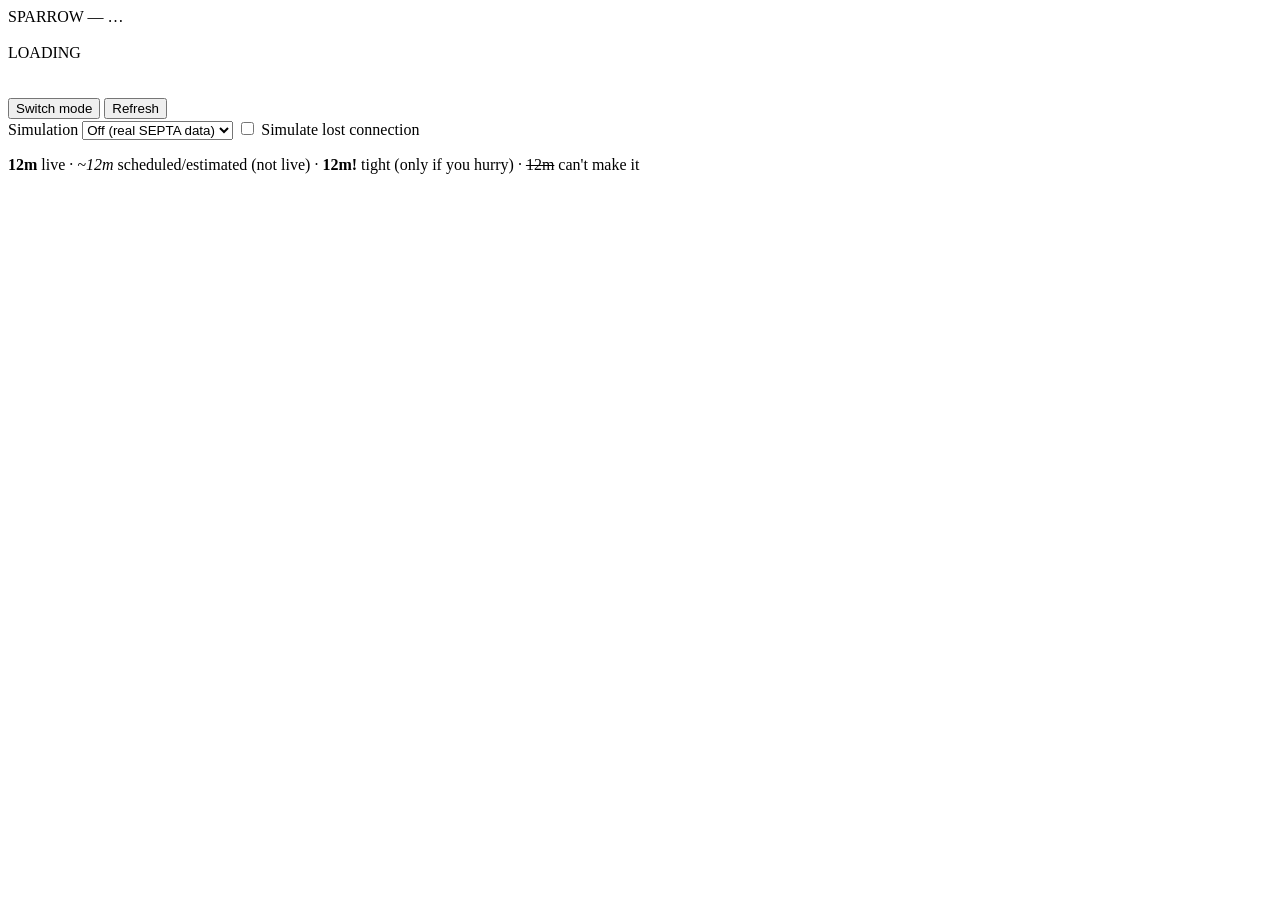
==== frontend/index.html @ bdb07334 "feat: add web device simulator Plain HTML/CSS/JS. Polls every 15 s, counts down locally every second" ====
<!doctype html>
<html lang="en">
<head>
  <meta charset="utf-8">
  <meta name="viewport" content="width=device-width, initial-scale=1, viewport-fit=cover">
  <meta name="theme-color" content="#000000">
  <title>Sparrow</title>
  <link rel="stylesheet" href="/static/style.css">
</head>
<body>
  <main class="stage">
    <section class="device" id="device" aria-live="polite">
      <div class="sim-banner" id="simBanner" hidden>SIMULATION · NOT REAL BUSES</div>

      <header class="topbar">
        <span class="brand">SPARROW</span>
        <span class="mode" id="modeLabel">—</span>
        <span class="badge" id="badge">…</span>
      </header>

      <div class="hero" id="hero">
        <div class="route" id="route">&nbsp;</div>
        <div class="action" id="action">LOADING</div>
        <div class="reason" id="reason">&nbsp;</div>
      </div>

      <div class="rows" id="rows"></div>

      <footer class="foot">
        <span id="updated">&nbsp;</span>
        <span id="conn"></span>
      </footer>
    </section>

    <div class="controls">
      <div class="buttons">
        <button type="button" id="modeBtn" class="hw">Switch mode</button>
        <button type="button" id="refreshBtn" class="hw">Refresh</button>
      </div>
      <label class="sim">
        Simulation
        <select id="simSelect">
          <option value="">Off (real SEPTA data)</option>
        </select>
      </label>
      <label class="sim"><input type="checkbox" id="netSim"> Simulate lost connection</label>
      <p class="legend">
        <b>12m</b> live · <i>~12m</i> scheduled/estimated (not live) ·
        <b>12m!</b> tight (only if you hurry) · <s>12m</s> can't make it
      </p>
    </div>
  </main>
  <script src="/static/app.js"></script>
</body>
</html>
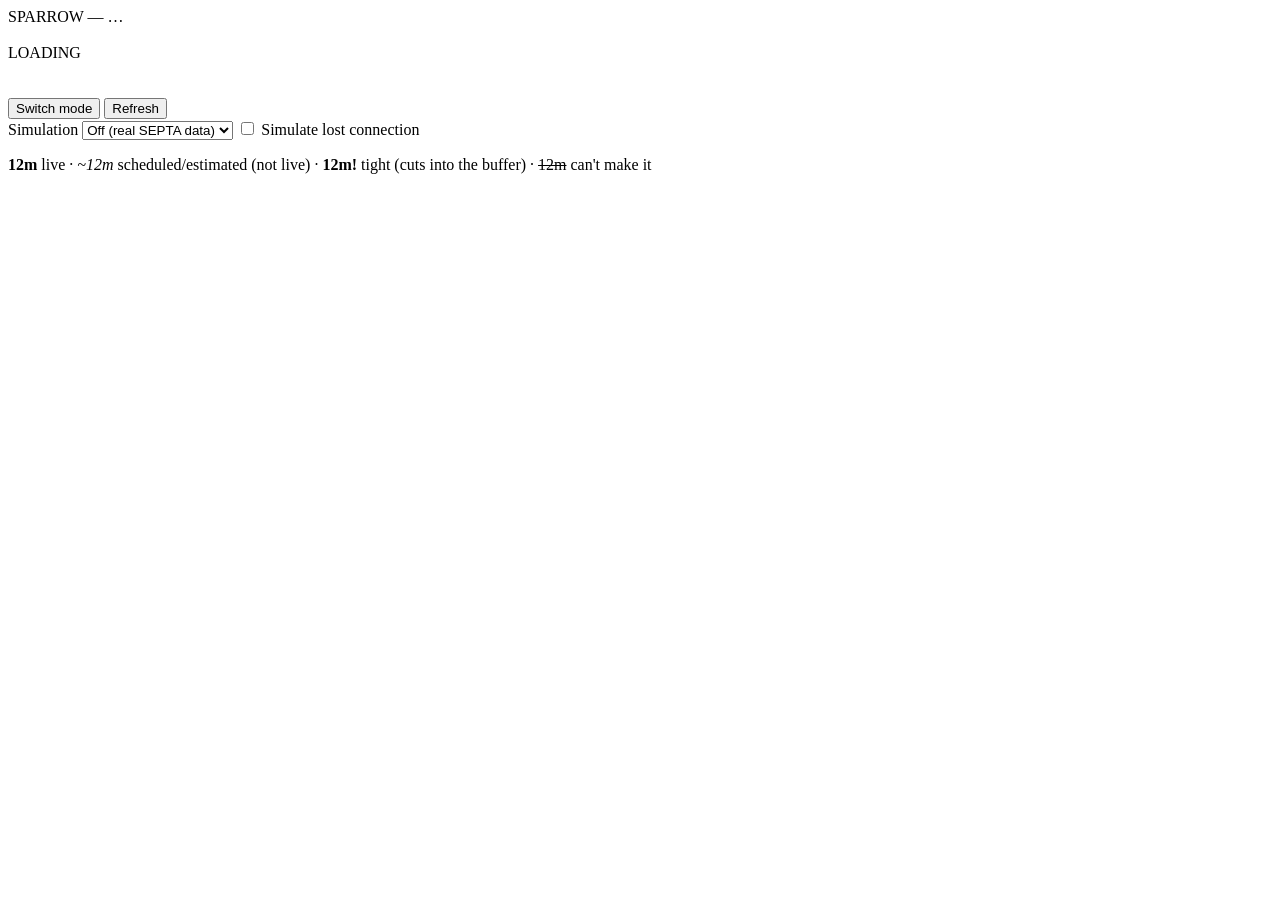
==== commit eab2a7ee: "feat: show tight connections and safer alternative in simulator" ====
--- a/frontend/index.html
+++ b/frontend/index.html
@@ -22,6 +22,7 @@
         <div class="route" id="route">&nbsp;</div>
         <div class="action" id="action">LOADING</div>
         <div class="reason" id="reason">&nbsp;</div>
+        <div class="alt" id="alt" hidden></div>
       </div>
 
       <div class="rows" id="rows"></div>
@@ -46,7 +47,7 @@
       <label class="sim"><input type="checkbox" id="netSim"> Simulate lost connection</label>
       <p class="legend">
         <b>12m</b> live · <i>~12m</i> scheduled/estimated (not live) ·
-        <b>12m!</b> tight (only if you hurry) · <s>12m</s> can't make it
+        <b>12m!</b> tight (cuts into the buffer) · <s>12m</s> can't make it
       </p>
     </div>
   </main>
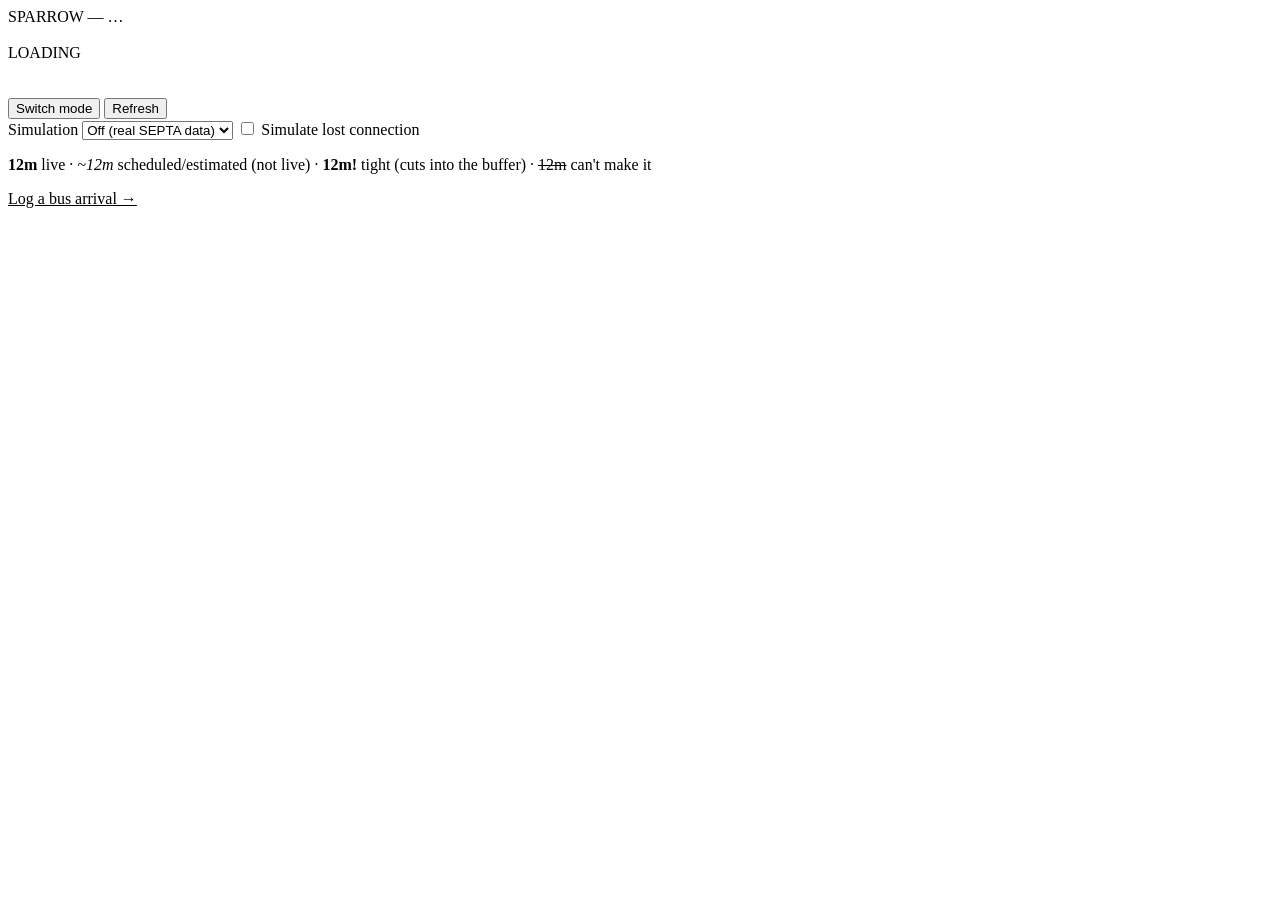
==== commit 974681b1: "feat: add manual arrival logging page, observation API and access token /observe records taps with t" ====
--- a/frontend/index.html
+++ b/frontend/index.html
@@ -49,6 +49,7 @@
         <b>12m</b> live · <i>~12m</i> scheduled/estimated (not live) ·
         <b>12m!</b> tight (cuts into the buffer) · <s>12m</s> can't make it
       </p>
+      <p class="legend"><a href="/observe" style="color:inherit">Log a bus arrival →</a></p>
     </div>
   </main>
   <script src="/static/app.js"></script>
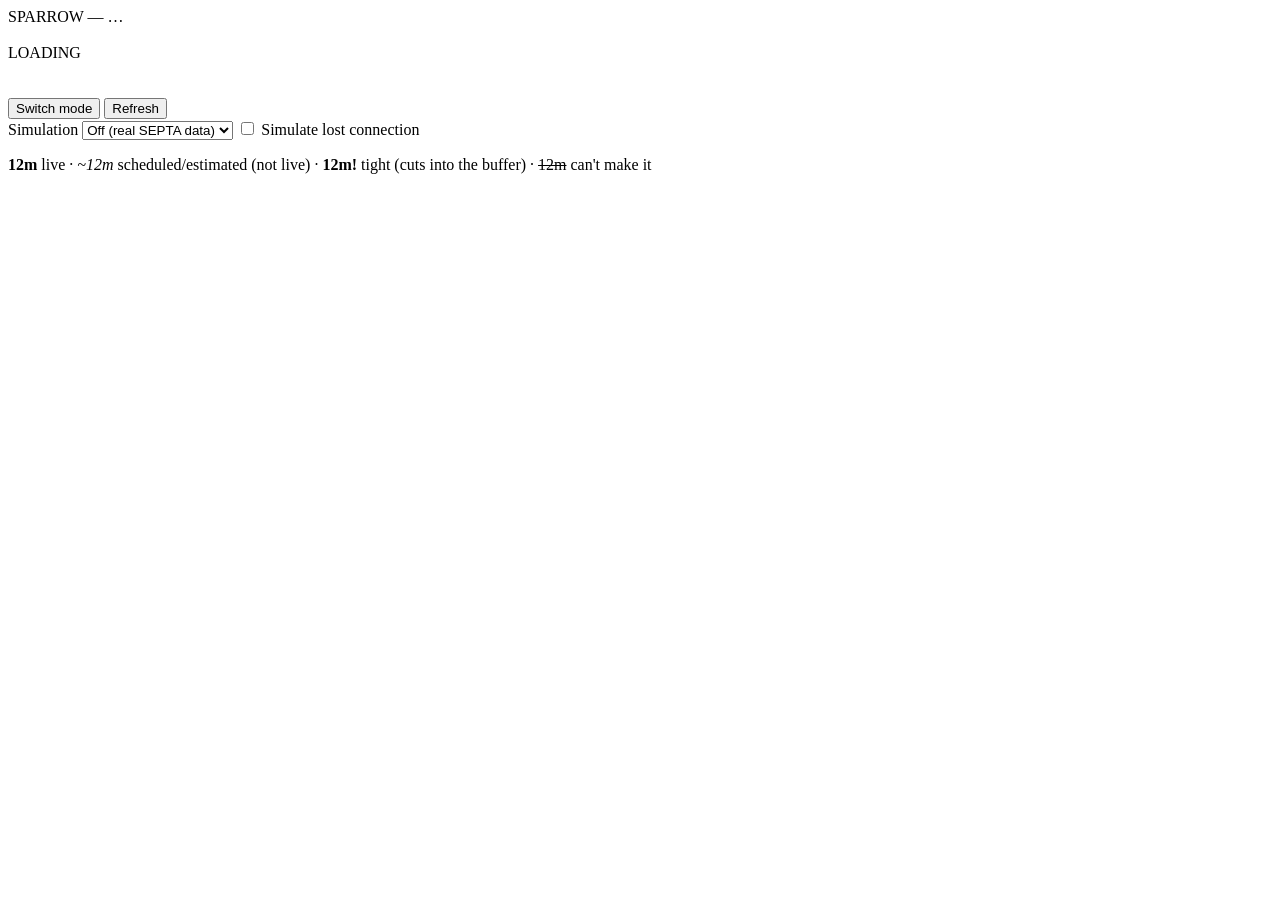
==== commit 4ebbb497: "Merge pull request #5 from hkle55/feat/tight-connections TIGHT CONNECTION recommendation state" ====
--- a/frontend/index.html
+++ b/frontend/index.html
@@ -49,7 +49,6 @@
         <b>12m</b> live · <i>~12m</i> scheduled/estimated (not live) ·
         <b>12m!</b> tight (cuts into the buffer) · <s>12m</s> can't make it
       </p>
-      <p class="legend"><a href="/observe" style="color:inherit">Log a bus arrival →</a></p>
     </div>
   </main>
   <script src="/static/app.js"></script>
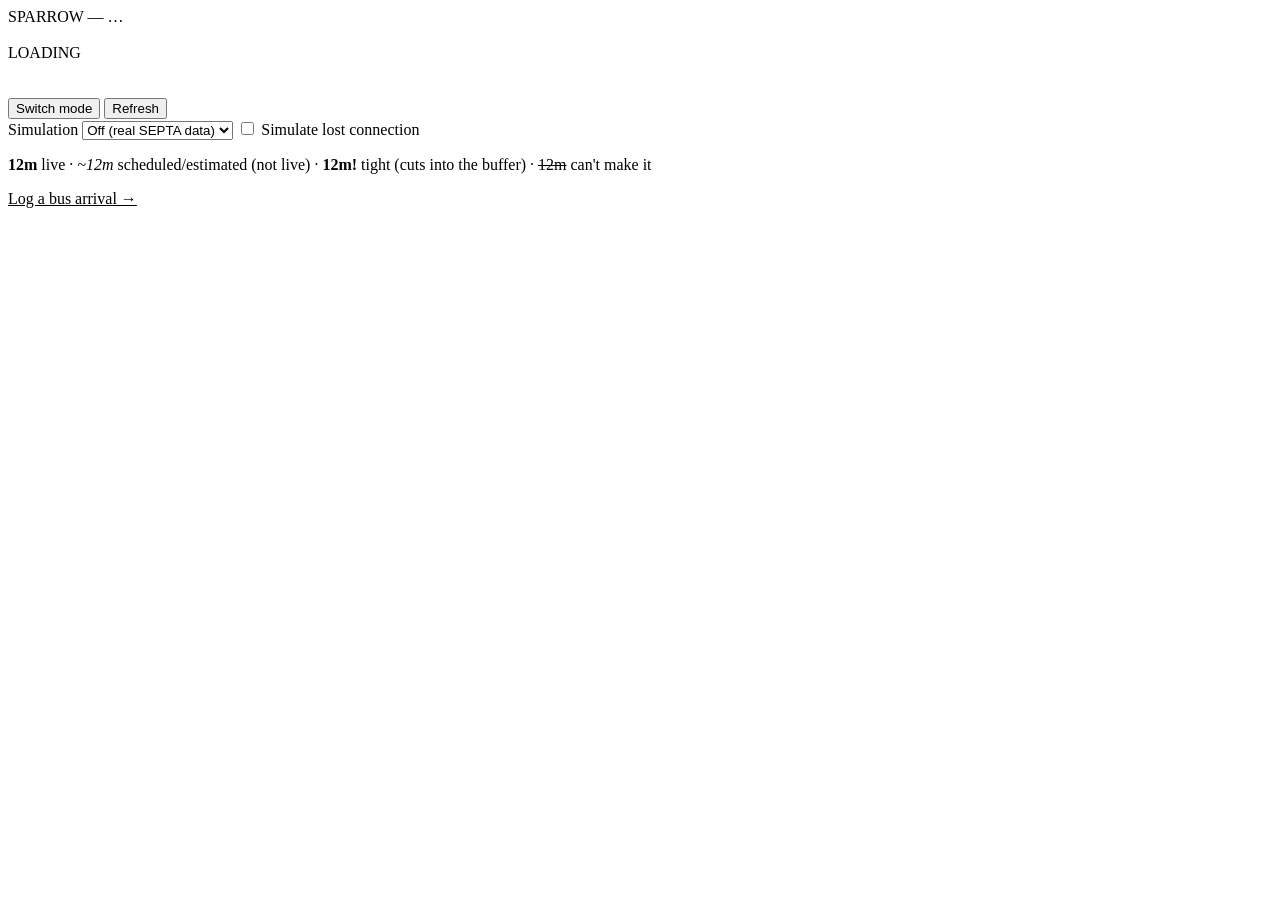
==== commit 9008d491: "Merge pull request #6 from hkle55/feat/prediction-validation Milestone 4: prediction validation tool" ====
--- a/frontend/index.html
+++ b/frontend/index.html
@@ -49,6 +49,7 @@
         <b>12m</b> live · <i>~12m</i> scheduled/estimated (not live) ·
         <b>12m!</b> tight (cuts into the buffer) · <s>12m</s> can't make it
       </p>
+      <p class="legend"><a href="/observe" style="color:inherit">Log a bus arrival →</a></p>
     </div>
   </main>
   <script src="/static/app.js"></script>
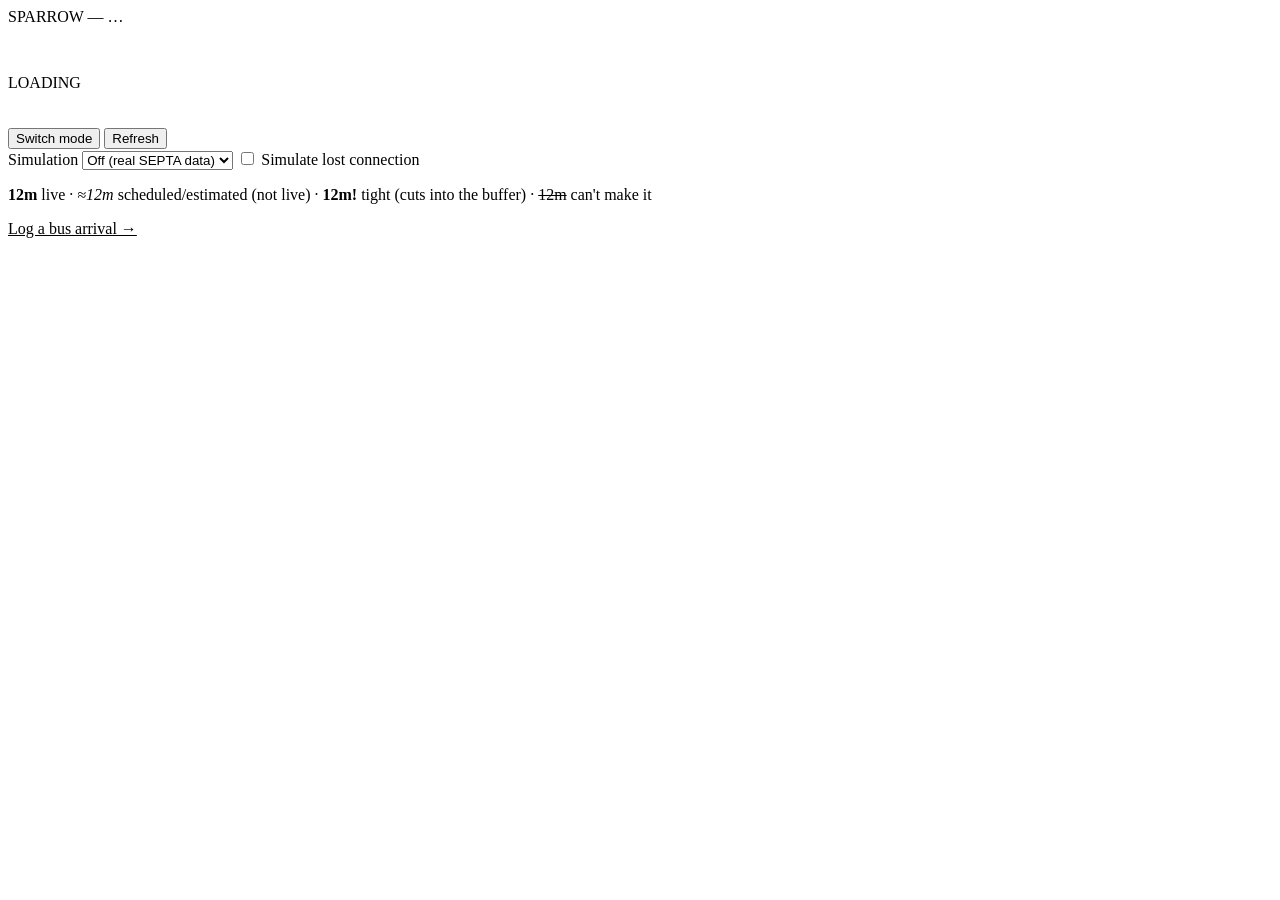
==== commit 051dcfa7: "feat: add pixel-art bus scene and pixel font to web app Decorative canvas: the bus's distance from t" ====
--- a/frontend/index.html
+++ b/frontend/index.html
@@ -5,6 +5,7 @@
   <meta name="viewport" content="width=device-width, initial-scale=1, viewport-fit=cover">
   <meta name="theme-color" content="#000000">
   <title>Sparrow</title>
+  <link rel="stylesheet" href="https://fonts.googleapis.com/css2?family=VT323&display=swap">
   <link rel="stylesheet" href="/static/style.css">
 </head>
 <body>
@@ -19,6 +20,7 @@
       </header>
 
       <div class="hero" id="hero">
+        <canvas class="scene" id="scene" width="120" height="26" aria-hidden="true"></canvas>
         <div class="route" id="route">&nbsp;</div>
         <div class="action" id="action">LOADING</div>
         <div class="reason" id="reason">&nbsp;</div>
@@ -46,7 +48,7 @@
       </label>
       <label class="sim"><input type="checkbox" id="netSim"> Simulate lost connection</label>
       <p class="legend">
-        <b>12m</b> live · <i>~12m</i> scheduled/estimated (not live) ·
+        <b>12m</b> live · <i>≈12m</i> scheduled/estimated (not live) ·
         <b>12m!</b> tight (cuts into the buffer) · <s>12m</s> can't make it
       </p>
       <p class="legend"><a href="/observe" style="color:inherit">Log a bus arrival →</a></p>
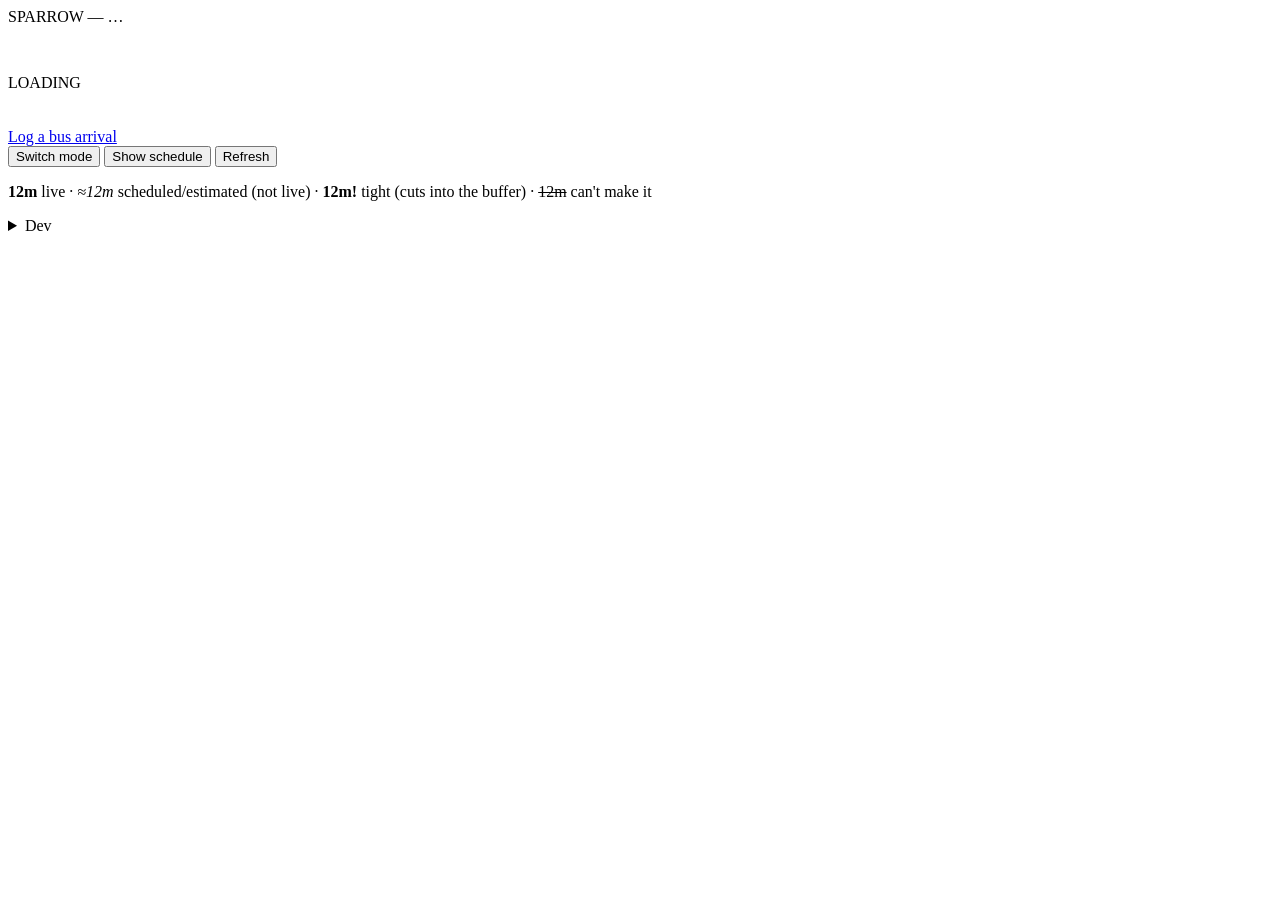
==== commit 16325178: "feat: add dev menu, schedule view and Eastern-time clock to web app Simulation controls move into a " ====
--- a/frontend/index.html
+++ b/frontend/index.html
@@ -16,6 +16,7 @@
       <header class="topbar">
         <span class="brand">SPARROW</span>
         <span class="mode" id="modeLabel">—</span>
+        <span class="clock" id="clock"></span>
         <span class="badge" id="badge">…</span>
       </header>
 
@@ -36,22 +37,26 @@
     </section>
 
     <div class="controls">
+      <a class="hw observe" href="/observe">Log a bus arrival</a>
       <div class="buttons">
         <button type="button" id="modeBtn" class="hw">Switch mode</button>
+        <button type="button" id="viewBtn" class="hw" aria-pressed="false">Show schedule</button>
         <button type="button" id="refreshBtn" class="hw">Refresh</button>
       </div>
-      <label class="sim">
-        Simulation
-        <select id="simSelect">
-          <option value="">Off (real SEPTA data)</option>
-        </select>
-      </label>
-      <label class="sim"><input type="checkbox" id="netSim"> Simulate lost connection</label>
       <p class="legend">
         <b>12m</b> live · <i>≈12m</i> scheduled/estimated (not live) ·
         <b>12m!</b> tight (cuts into the buffer) · <s>12m</s> can't make it
       </p>
-      <p class="legend"><a href="/observe" style="color:inherit">Log a bus arrival →</a></p>
+      <details class="dev">
+        <summary>Dev</summary>
+        <label class="sim">
+          Simulation
+          <select id="simSelect">
+            <option value="">Off (real SEPTA data)</option>
+          </select>
+        </label>
+        <label class="sim"><input type="checkbox" id="netSim"> Simulate lost connection</label>
+      </details>
     </div>
   </main>
   <script src="/static/app.js"></script>
